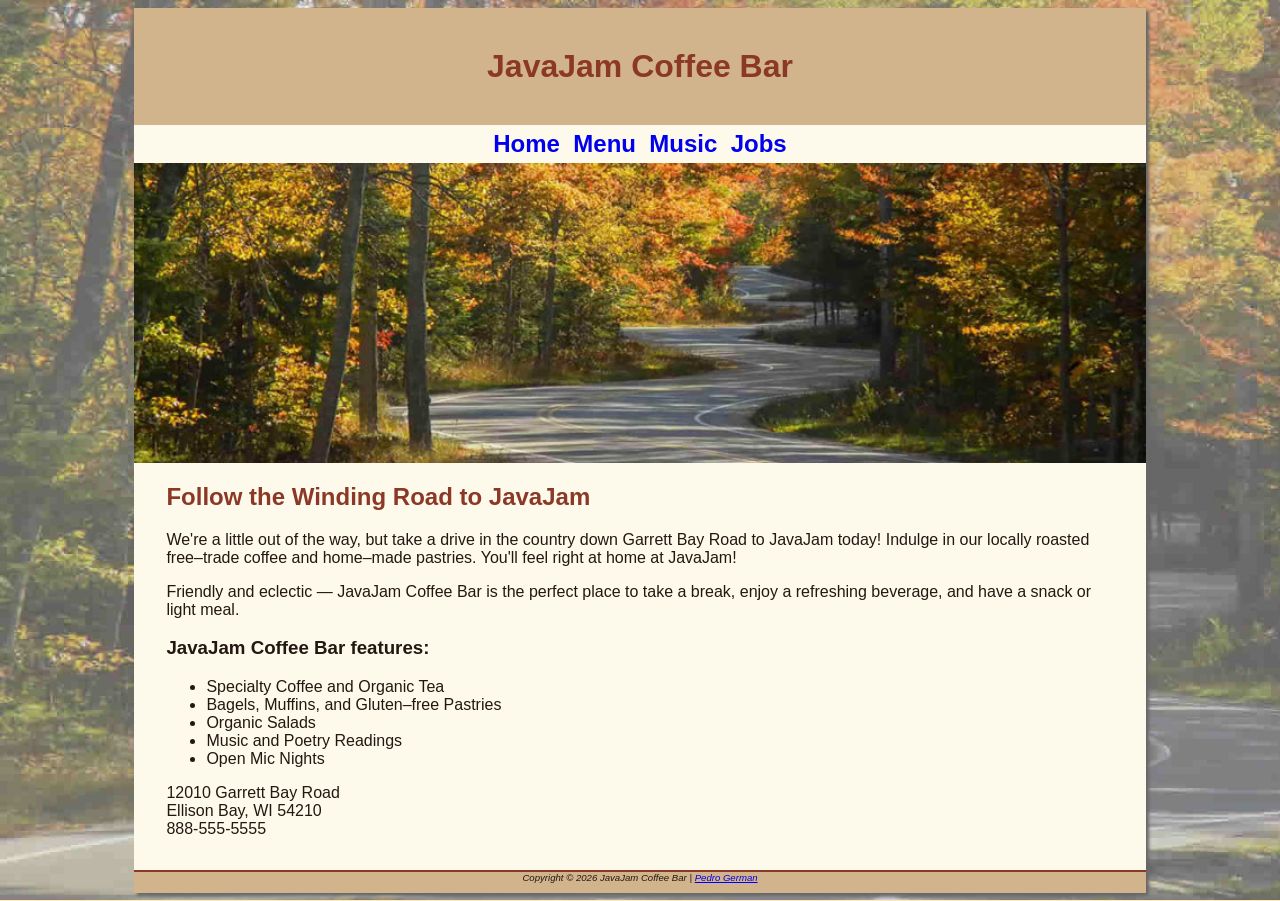
==== index.html @ 980d0ad7 "Add files via upload" ====
<!DOCTYPE html>

<html lang="en">
	<head>
		<meta charset="utf-8">
		<title>JavaJam Coffee Bar</title>
		<link href="styles/style.css" rel="stylesheet">
	</head>
	
	<body>
	<div id="wrapper">
		<header>
		<h1>JavaJam Coffee Bar</h1>
		</header>
		<nav>
			<!-- This is a comment -->
			<a href="index.html">Home</a>&nbsp;
			<a href="menu.html">Menu</a>&nbsp;
			<a href="music.html">Music</a>&nbsp;
			<a href="jobs.html">Jobs</a>
		</nav>
		<!-- Home hero section-->
		<div id="homehero">
		</div>
		
		<main>
			<h2>Follow the Winding Road to JavaJam</h2>
			<p>We're a little out of the way, but take a drive in the country down Garrett Bay Road to JavaJam today!
			Indulge in our locally roasted free&ndash;trade coffee and home&ndash;made pastries. You'll feel right at home at JavaJam!
			</p>
			<p>Friendly and eclectic &mdash; JavaJam Coffee Bar is the perfect place to take a break, enjoy a refreshing beverage, and have a snack or light meal.</p>
			
			<h3>JavaJam Coffee Bar features:</h3>
			
			<ul>
				<li>Specialty Coffee and Organic Tea</li>
				<li>Bagels, Muffins, and Gluten&ndash;free Pastries</li>
				<li>Organic Salads</li>
				<li>Music and Poetry Readings</li>
				<li>Open Mic Nights</li>
			</ul>
			
			<div>
				12010 Garrett Bay Road<br>Ellison Bay, WI 54210<br>888-555-5555
				
			</div>
		</main>
	<footer>
		Copyright &copy; 2026 JavaJam Coffee Bar | 
		<a href="mailto:pgerman@amarillocollege.com">Pedro German</a>
	</footer>
	</div>
	</body>
	


</html>
---- styles/style.css ----
/*styles for the body*/
body {
	background-color: #FCEBB6;
	color: #221811;
	font-family: Tahoma, Arial, sans-serif;
	background-image: url(../img/fadedroad50.jpg);
	background-repeat: no-repeat;
	background-size: cover;
	background-attachment: fixed;
	/*styles for the header*/
}
/*styles for the wrapper*/
#wrapper { 
	background-color: #FEFAEB;
	margin-left: auto;
	margin-right: auto;
	width: 80%;
	min-width: 900px;
	max-width: 1280px;
	box-shadow: 3px 3px 3px #676767;
}
header {
	background-color: #D2B48C;
	color: #8C3826;
	text-align: center;
	padding-top: 5px;
	padding-bottom: 5px
}
/*styles for headings*/
h1 { line-height: 200%; }
h2 { color: #8C3826; } 
h4 {
	background-color: #D2B48C;
	font-size: 1.2em;
	padding-left: .5em;
	padding-bottom: .25em;
}
/*styles for the nav*/
nav {
	font-weight: bold;
	text-align: center;
	font-size: 1.5em;
	padding-top: 5px;
	padding-bottom: 5px 
}
nav a { text-decoration: none; }
/* Styles for the main*/
main {
	display: block;
	padding: 0 2em 2em 2em;
}
/*Styles for classes*/
.details {
	padding-left: 20%;
	padding-right: 20%;
}
/*Styles for images*/
img {
	padding-left: 10px;
	padding-right: 10px;
}
/*Styles for id*/
#homehero {
	height: 300px;
	background-image: url(../img/hero.jpg);
	background-repeat: no-repeat;
	background-size: cover;
}
/*styles for the footer*/
footer {
	background-color: #D2B48C;
	font-size: .60em;
	font-style: italic;
	text-align: center;
	padding-bottom: 1em;
	border-top: 2px solid #8C3826
}
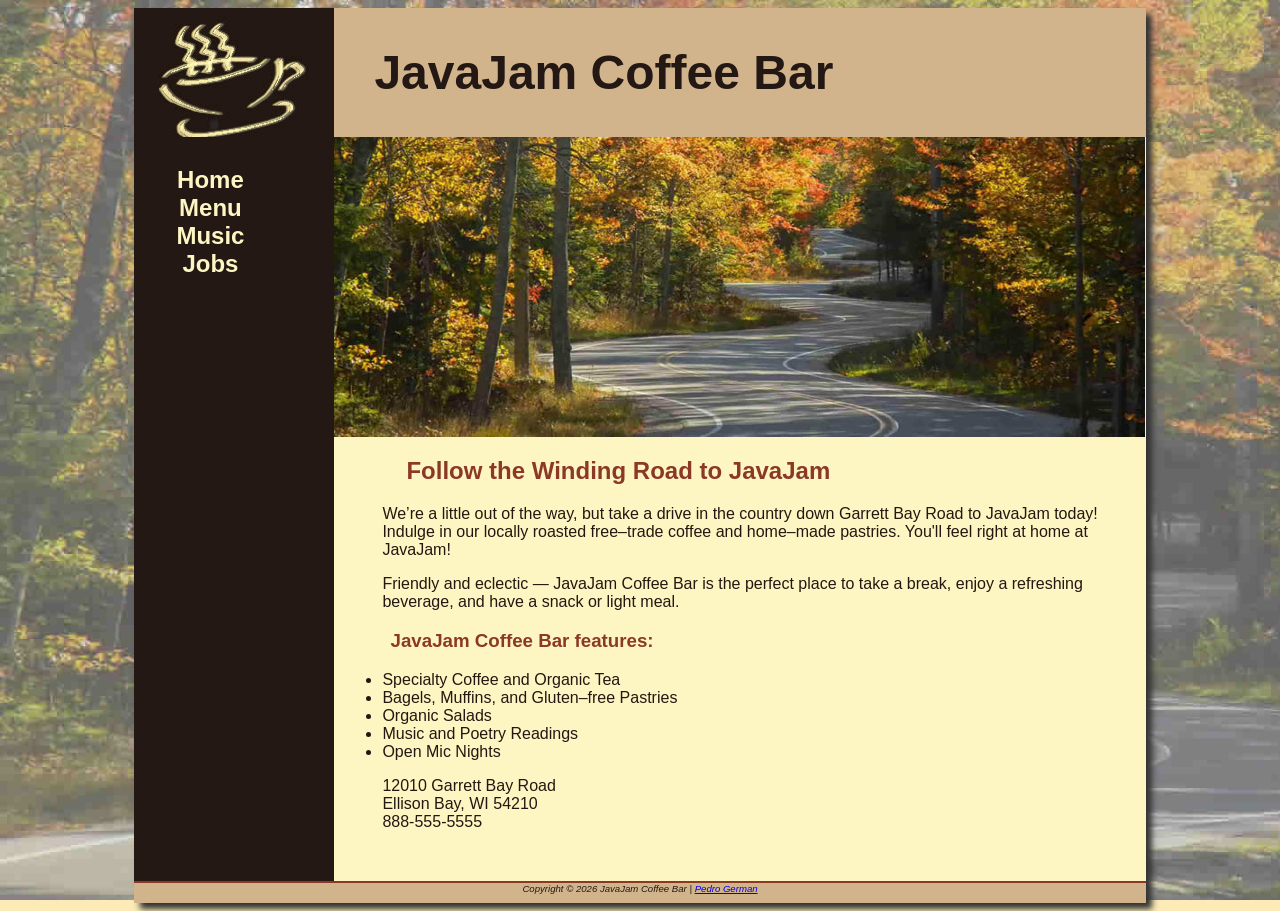
==== commit 021e1793: "Add files via upload" ====
--- a/index.html
+++ b/index.html
@@ -10,22 +10,23 @@
 	<body>
 	<div id="wrapper">
 		<header>
-		<h1>JavaJam Coffee Bar</h1>
+			<h1><a href="index.html">JavaJam Coffee Bar</a></h1>
 		</header>
 		<nav>
+			<ul>
 			<!-- This is a comment -->
-			<a href="index.html">Home</a>&nbsp;
-			<a href="menu.html">Menu</a>&nbsp;
-			<a href="music.html">Music</a>&nbsp;
-			<a href="jobs.html">Jobs</a>
+				<li><a href="index.html">Home</a></li>
+				<li><a href="menu.html">Menu</a></li>
+				<li><a href="music.html">Music</a></li>
+				<li><a href="jobs.html">Jobs</a></li>
+			</ul>
 		</nav>
-		<!-- Home hero section-->
-		<div id="homehero">
-		</div>
 		
 		<main>
+			<div id="homehero">
+			</div>
 			<h2>Follow the Winding Road to JavaJam</h2>
-			<p>We're a little out of the way, but take a drive in the country down Garrett Bay Road to JavaJam today!
+			<p>We&#8217;re a little out of the way, but take a drive in the country down Garrett Bay Road to JavaJam today!
 			Indulge in our locally roasted free&ndash;trade coffee and home&ndash;made pastries. You'll feel right at home at JavaJam!
 			</p>
 			<p>Friendly and eclectic &mdash; JavaJam Coffee Bar is the perfect place to take a break, enjoy a refreshing beverage, and have a snack or light meal.</p>
@@ -41,7 +42,9 @@
 			</ul>
 			
 			<div>
-				12010 Garrett Bay Road<br>Ellison Bay, WI 54210<br>888-555-5555
+				12010 Garrett Bay Road<br>
+				Ellison Bay, WI 54210<br>
+				888-555-5555<br><br>
 				
 			</div>
 		</main>
--- a/styles/style.css
+++ b/styles/style.css
@@ -1,4 +1,9 @@
-/*styles for the body*/
+/*Box-sizing for all elements*/
+* {
+	box-sizing: border-box;
+}
+
+/*Styles for the body*/
 body {
 	background-color: #FCEBB6;
 	color: #221811;
@@ -7,33 +12,52 @@
 	background-repeat: no-repeat;
 	background-size: cover;
 	background-attachment: fixed;
-	/*styles for the header*/
+	
 }
 /*styles for the wrapper*/
 #wrapper { 
-	background-color: #FEFAEB;
+	background-color: #231814;
 	margin-left: auto;
 	margin-right: auto;
 	width: 80%;
 	min-width: 900px;
 	max-width: 1280px;
-	box-shadow: 3px 3px 3px #676767;
+	box-shadow: 6px 6px 6px #333;
+	padding: 0;
 }
+/*styles for the header*/
 header {
 	background-color: #D2B48C;
-	color: #8C3826;
-	text-align: center;
+	color: #231814;
 	padding-top: 5px;
-	padding-bottom: 5px
+	padding-bottom: 5px;
+	background-image: url(../img/coffeelogo.jpg);
+	background-repeat: no-repeat;
+	padding-left: 240px;
+} 
+header a {text-decoration: none;}
+header a:link {color: #231814;}
+header a:visited {color: #231814;}
+header a:hover {color: #FEF6C2;}
+
+/* Styles for the headers*/
+main h2, h3, h4, p, div, ul, dl {
+	padding-left: 3em;
+	padding-right: 2em;
 }
+
 /*styles for headings*/
-h1 { line-height: 200%; }
+h1 { font-size: 3em; }
 h2 { color: #8C3826; } 
+h3, dt {color: #8C3826; }
 h4 {
 	background-color: #D2B48C;
 	font-size: 1.2em;
 	padding-left: .5em;
-	padding-bottom: .25em;
+	padding-bottom: 0;
+	text-transform: uppercase;
+	border-bottom: 1px solid #221811;
+	clear: left;
 }
 /*styles for the nav*/
 nav {
@@ -41,30 +65,82 @@
 	text-align: center;
 	font-size: 1.5em;
 	padding-top: 5px;
-	padding-bottom: 5px 
+	padding-bottom: 5px;
+	float: left;
+	width: 200px; 
 }
 nav a { text-decoration: none; }
+
+/*Psuedo class for nav links*/
+nav a:link {
+	color: #FeF6C2;
+}
+
+nav a:visited {
+	color: #D2B48C;
+}
+
+nav a:hover {
+	color: #CC9933;
+}
+
+nav ul {
+	list-style-type: none;
+	padding-left: 0;
+}
 /* Styles for the main*/
 main {
+	padding-left: 0;
+	padding-bottom: 2em; 
+	padding-right: 0;
 	display: block;
-	padding: 0 2em 2em 2em;
+	margin-left: 200px;
+	padding-top: 0;
+	background-color: #FEF6C2;
+	overflow: auto;
 }
 /*Styles for classes*/
 .details {
 	padding-left: 20%;
 	padding-right: 20%;
+	overflow: auto;
+}
+
+/*Class for floating images*/
+.floatleft {
+	float: left;
+	padding-right: 2em;
+	padding-bottom: 2em;
+}
+/*Class for one third*/
+.onethird {
+	float: left;
+	width: 33%;
 }
 /*Styles for images*/
 img {
 	padding-left: 10px;
 	padding-right: 10px;
 }
-/*Styles for id*/
+/*Styles for home hero*/
 #homehero {
 	height: 300px;
 	background-image: url(../img/hero.jpg);
 	background-repeat: no-repeat;
-	background-size: cover;
+	background-size: 100% 100%;
+}
+#heromugs {
+	background-image: url(../img/heromugs.jpg);
+	height: 300px;
+	background-size: 100% 100%;
+	background-repeat: no-repeat;
+}
+
+#heroguitar {
+	background-image: url(../img/heroguitar.jpg);
+	height: 300px;
+	background-size: 100% 100%;
+	background-repeat: no-repeat;
 }
 /*styles for the footer*/
 footer {
@@ -73,5 +149,5 @@
 	font-style: italic;
 	text-align: center;
 	padding-bottom: 1em;
-	border-top: 2px solid #8C3826
+	border-top: 2px solid #8C3826;
 }
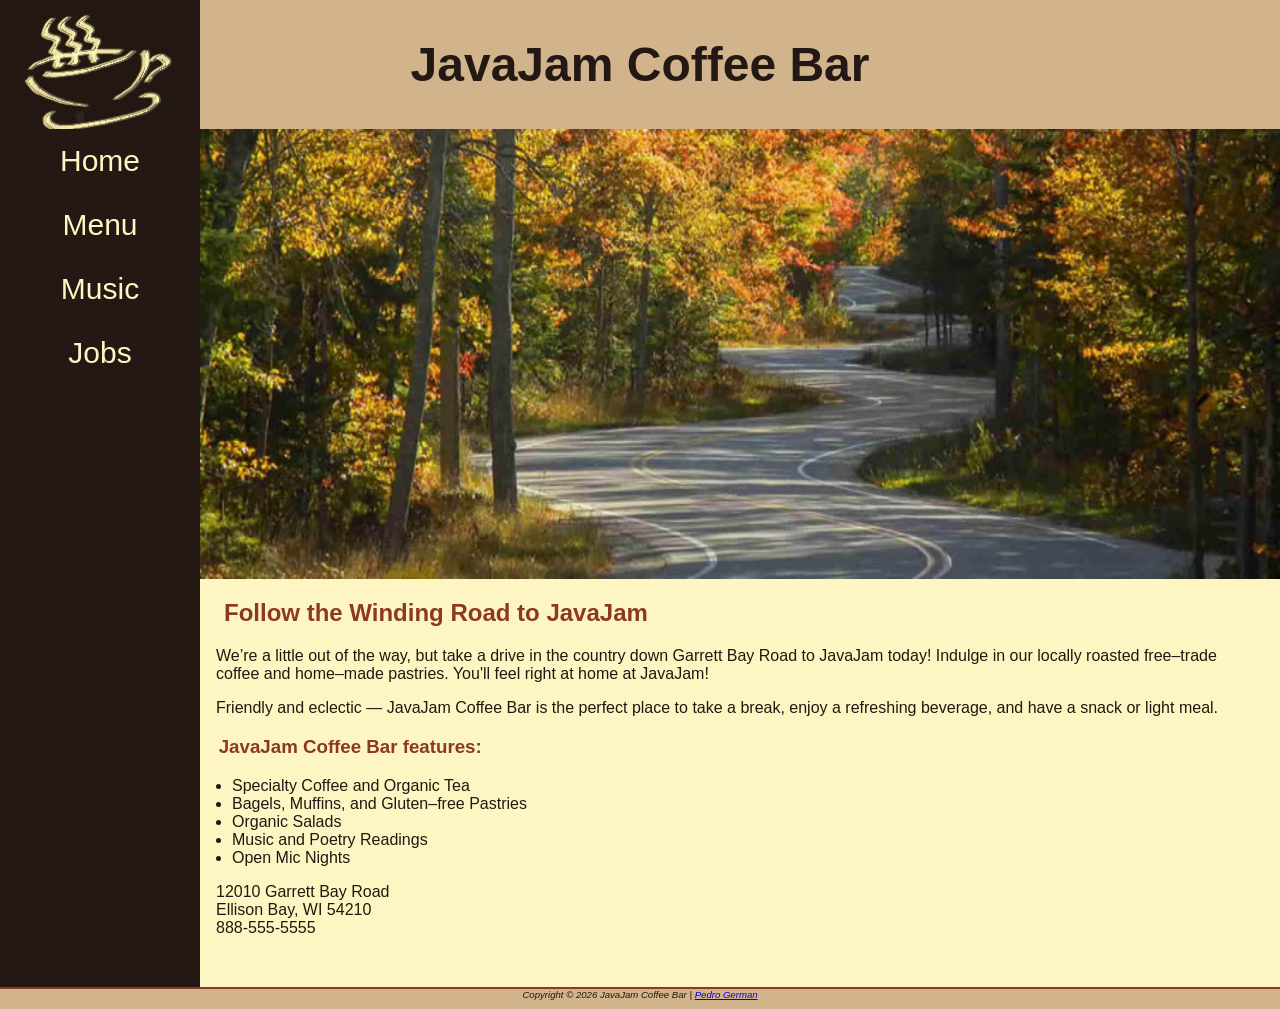
==== commit 7f7cf5dd: "Add files via upload" ====
--- a/index.html
+++ b/index.html
@@ -2,8 +2,9 @@
 
 <html lang="en">
 	<head>
+		<title>JavaJam Coffee Bar</title>
 		<meta charset="utf-8">
-		<title>JavaJam Coffee Bar</title>
+		<meta name="viewport" content="width=device-width, initial-scale=1.0">
 		<link href="styles/style.css" rel="stylesheet">
 	</head>
 	
@@ -44,7 +45,9 @@
 			<div>
 				12010 Garrett Bay Road<br>
 				Ellison Bay, WI 54210<br>
-				888-555-5555<br><br>
+				
+				<a id="mobile" href="tel:888-555-5555">888-555-5555</a>
+				<span id="desktop">888-555-5555</span><br><br>
 				
 			</div>
 		</main>
--- a/styles/style.css
+++ b/styles/style.css
@@ -8,21 +8,11 @@
 	background-color: #FCEBB6;
 	color: #221811;
 	font-family: Tahoma, Arial, sans-serif;
-	background-image: url(../img/fadedroad50.jpg);
-	background-repeat: no-repeat;
-	background-size: cover;
-	background-attachment: fixed;
-	
+	margin: 0;
 }
 /*styles for the wrapper*/
 #wrapper { 
 	background-color: #231814;
-	margin-left: auto;
-	margin-right: auto;
-	width: 80%;
-	min-width: 900px;
-	max-width: 1280px;
-	box-shadow: 6px 6px 6px #333;
 	padding: 0;
 }
 /*styles for the header*/
@@ -31,9 +21,9 @@
 	color: #231814;
 	padding-top: 5px;
 	padding-bottom: 5px;
-	background-image: url(../img/coffeelogo.jpg);
-	background-repeat: no-repeat;
-	padding-left: 240px;
+	background-image: url(../img/cup.jpg);
+	background-repeat: no-repeat;
+	padding-left: 105px;
 } 
 header a {text-decoration: none;}
 header a:link {color: #231814;}
@@ -41,13 +31,10 @@
 header a:hover {color: #FEF6C2;}
 
 /* Styles for the headers*/
-main h2, h3, h4, p, div, ul, dl {
-	padding-left: 3em;
-	padding-right: 2em;
-}
+
 
 /*styles for headings*/
-h1 { font-size: 3em; }
+h1 { font-size: 2em; }
 h2 { color: #8C3826; } 
 h3, dt {color: #8C3826; }
 h4 {
@@ -61,13 +48,8 @@
 }
 /*styles for the nav*/
 nav {
-	font-weight: bold;
 	text-align: center;
-	font-size: 1.5em;
-	padding-top: 5px;
-	padding-bottom: 5px;
-	float: left;
-	width: 200px; 
+	font-size: 1.5em
 }
 nav a { text-decoration: none; }
 
@@ -85,38 +67,38 @@
 }
 
 nav ul {
+	display: flex;
+	flex-direction: column;
+	font-size: 1.25em;
 	list-style-type: none;
-	padding-left: 0;
+	margin: 0;
+	padding: 0;
+}
+nav li {
+	border-bottom: 1px solid #FEF6C2;
+	padding: .5em 1em;
+	width: 100%;
 }
 /* Styles for the main*/
+
 main {
-	padding-left: 0;
-	padding-bottom: 2em; 
-	padding-right: 0;
+	background-color: #FEF6C2;
 	display: block;
-	margin-left: 200px;
-	padding-top: 0;
-	background-color: #FEF6C2;
-	overflow: auto;
-}
-/*Styles for classes*/
+	padding: 0 0 2em 0;
+}
+h2, h3, h4, p, div, ul, dl {
+	padding-left: 1em;
+	padding-right: 1em;
+}
+main ul {
+	padding-left: 2em;
+}
+/*Styles for details*/
 .details {
 	padding-left: 20%;
 	padding-right: 20%;
 	overflow: auto;
 }
-
-/*Class for floating images*/
-.floatleft {
-	float: left;
-	padding-right: 2em;
-	padding-bottom: 2em;
-}
-/*Class for one third*/
-.onethird {
-	float: left;
-	width: 33%;
-}
 /*Styles for images*/
 img {
 	padding-left: 10px;
@@ -125,22 +107,30 @@
 /*Styles for home hero*/
 #homehero {
 	height: 300px;
-	background-image: url(../img/hero.jpg);
+	background-image: url(../img/road.jpg);
 	background-repeat: no-repeat;
 	background-size: 100% 100%;
 }
 #heromugs {
-	background-image: url(../img/heromugs.jpg);
+	background-image: url(../img/threemugs.jpg);
 	height: 300px;
 	background-size: 100% 100%;
 	background-repeat: no-repeat;
 }
 
 #heroguitar {
-	background-image: url(../img/heroguitar.jpg);
+	background-image: url(../img/guitar.jpg);
 	height: 300px;
 	background-size: 100% 100%;
 	background-repeat: no-repeat;
+}
+/*Styles for mobile*/
+#mobile {
+	display: inline;
+}
+/* Styles for Desktop*/
+#desktop {
+	display: none;
 }
 /*styles for the footer*/
 footer {
@@ -150,4 +140,82 @@
 	text-align: center;
 	padding-bottom: 1em;
 	border-top: 2px solid #8C3826;
-}+}
+/*Media Query for Dekstop*/
+@media (min-width: 600px) {
+	header {
+		padding-left: 0;
+		text-align: center;
+	}
+	h1 {
+		font-size: 3em;
+	}
+	nav ul {
+		flex-flow: row nowrap; 
+		justify-content: space-around;
+	}
+	nav li {
+		border-bottom: none;
+	}
+	#homehero {
+		background-image: url(../img/hero.jpg); 
+		height: 50vh; 
+	}
+	#heromugs {
+		background-image: url(../img/heromugs.jpg); 
+	}
+	#heroguitar {
+		background-image: url(../img/heroguitar.jpg); 
+	}
+	#flow {
+		display: flex;
+		flex-direction: row;
+	}
+	#mobile {
+		display: none;
+	}
+	#desktop {
+		display: inline;
+	}
+	.details {
+		display: flex;
+		flex-direction: row;
+	}
+	h4 {
+		margin-left: 10%;
+		margin-right: 10%;
+	}
+}
+		
+/* Media Query for large Screens*/
+@media (min-width: 1024px) {
+	@supports (display: grid) {
+		header {
+			grid-area: header;
+		}
+		nav {
+			grid-area: nav;
+		}
+		main {
+			grid-area: main;
+		}
+		footer {
+			grid-area: footer;
+		}
+		#wrapper {
+			display: grid;
+			grid-template:
+			"header header"
+			"nav    main" 
+			"footer footer"
+			/ 200px;
+		}
+		nav ul {
+			flex-direction: column;
+		}
+		header {
+			background-image: url(../img/coffeelogo.jpg); 
+		}
+	}
+}
+
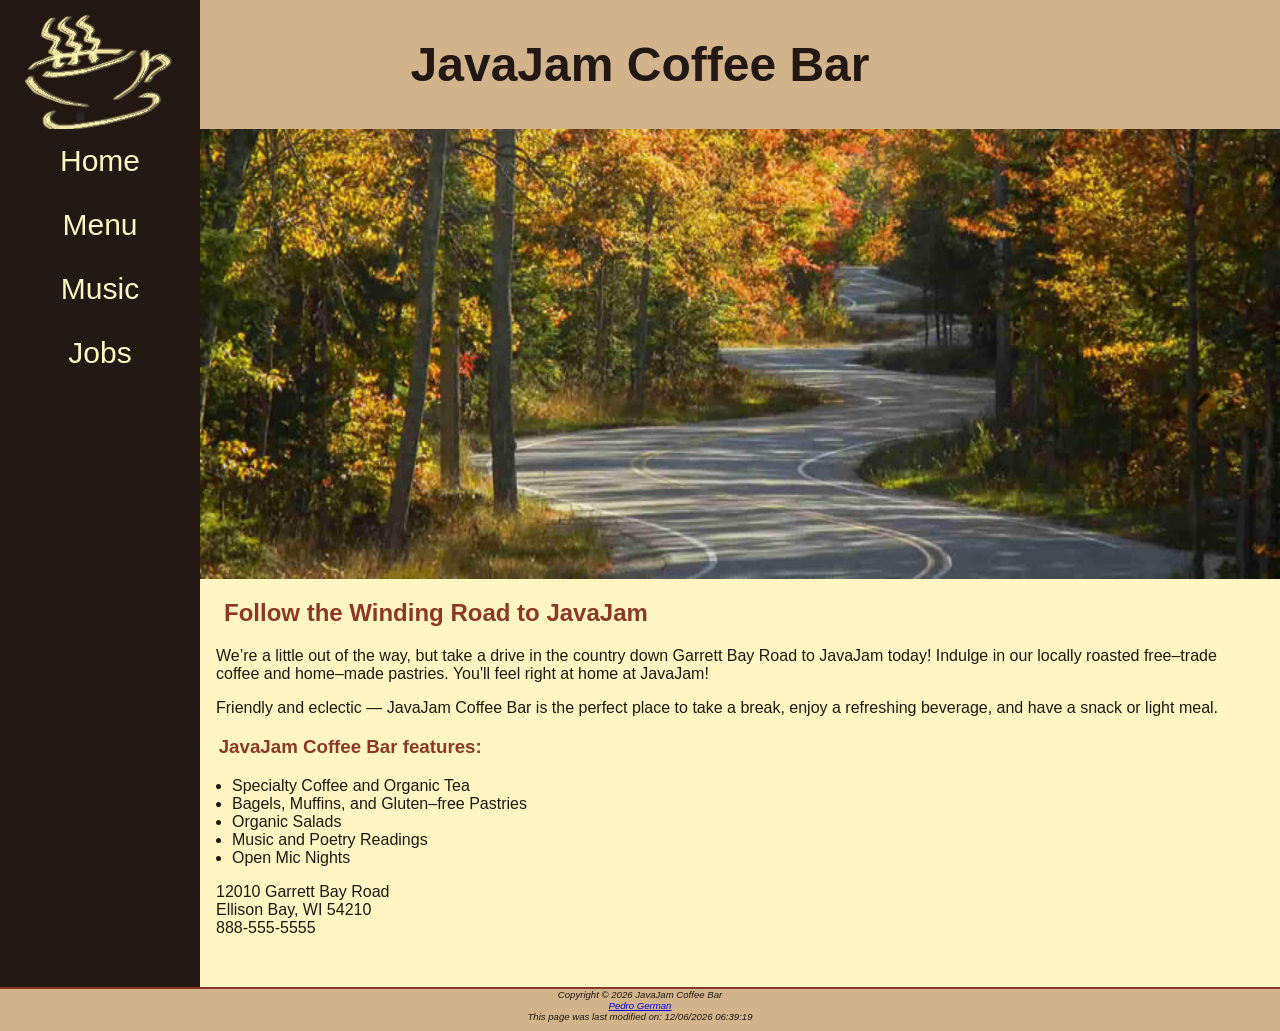
==== commit 133b6f58: "Add files via upload" ====
--- a/index.html
+++ b/index.html
@@ -52,8 +52,13 @@
 			</div>
 		</main>
 	<footer>
-		Copyright &copy; 2026 JavaJam Coffee Bar | 
-		<a href="mailto:pgerman@amarillocollege.com">Pedro German</a>
+	Copyright &copy; 2026 JavaJam Coffee Bar<br>
+	<a href="mailto:pgerman@amarillocollege.com">Pedro German</a>
+	<div>
+	<script>
+	document.write("This page was last modified on: " + document.lastModified)
+	</script>
+	</div>
 	</footer>
 	</div>
 	</body>
--- a/styles/style.css
+++ b/styles/style.css
@@ -124,6 +124,12 @@
 	background-size: 100% 100%;
 	background-repeat: no-repeat;
 }
+#herojobs {
+	background-image: url(../img/herojobs.jpg);
+	height: 300px;
+	background-size: 100% 100%;
+	background-repeat: no-repeat;
+}
 /*Styles for mobile*/
 #mobile {
 	display: inline;
@@ -141,6 +147,29 @@
 	padding-bottom: 1em;
 	border-top: 2px solid #8C3826;
 }
+table {
+	margin: auto;
+	width: 90%;
+	border-spacing: 0;
+}
+th, td {
+	padding: 10px;
+}
+tr:nth-of-type(odd) {
+	background-color: #D2B48E;
+}
+form {
+	display: flex;
+	flex-direction: column;
+	padding-left: 1em;
+	width: 80%;
+}
+input, textarea {
+	margin-bottom: .5em;
+}
+audio { display: block;
+		margin-top: 1em;
+}
 /*Media Query for Dekstop*/
 @media (min-width: 600px) {
 	header {
@@ -184,6 +213,31 @@
 	h4 {
 		margin-left: 10%;
 		margin-right: 10%;
+	}
+	form {
+		width: 40%;
+		display: grid;
+		grid-gap: 1em;
+		gap: 1em;
+		grid-template-columns: 6em 1fr;
+	}
+	form div {
+		grid-column: 2 / 3;
+		display: flex;
+		gap: 1em; /* This creates space between the two buttons */
+	}
+	.form-buttons {
+		grid-column: 2 / 3; /* Places the group in the right column */
+		display: flex;      /* Aligns buttons horizontally */
+		gap: 20px;          /* Adjust this value to increase/decrease space */
+	}
+
+	input[type="submit"], 
+	input[type="reset"] {
+		width: 9em;
+	}
+	#herojobs {
+		background-image: url(../img/herojobs.jpg);
 	}
 }
 		
